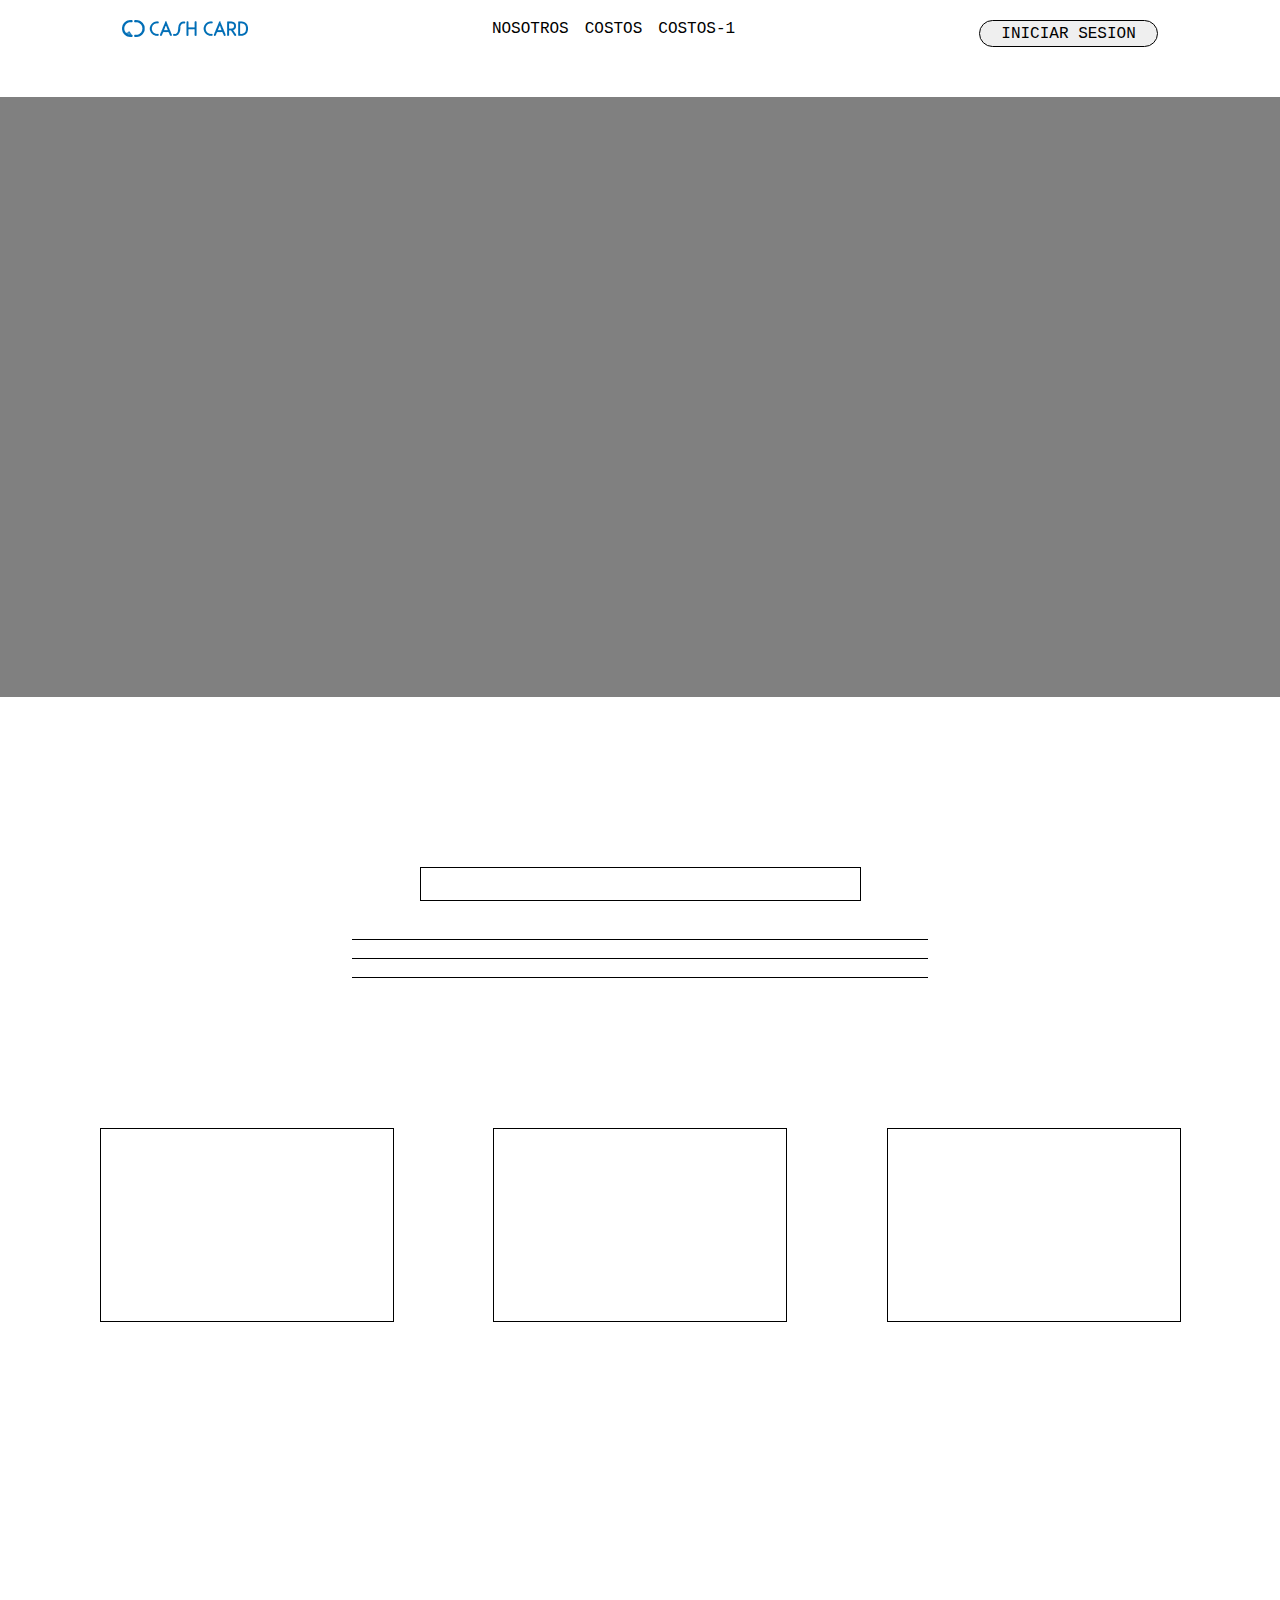
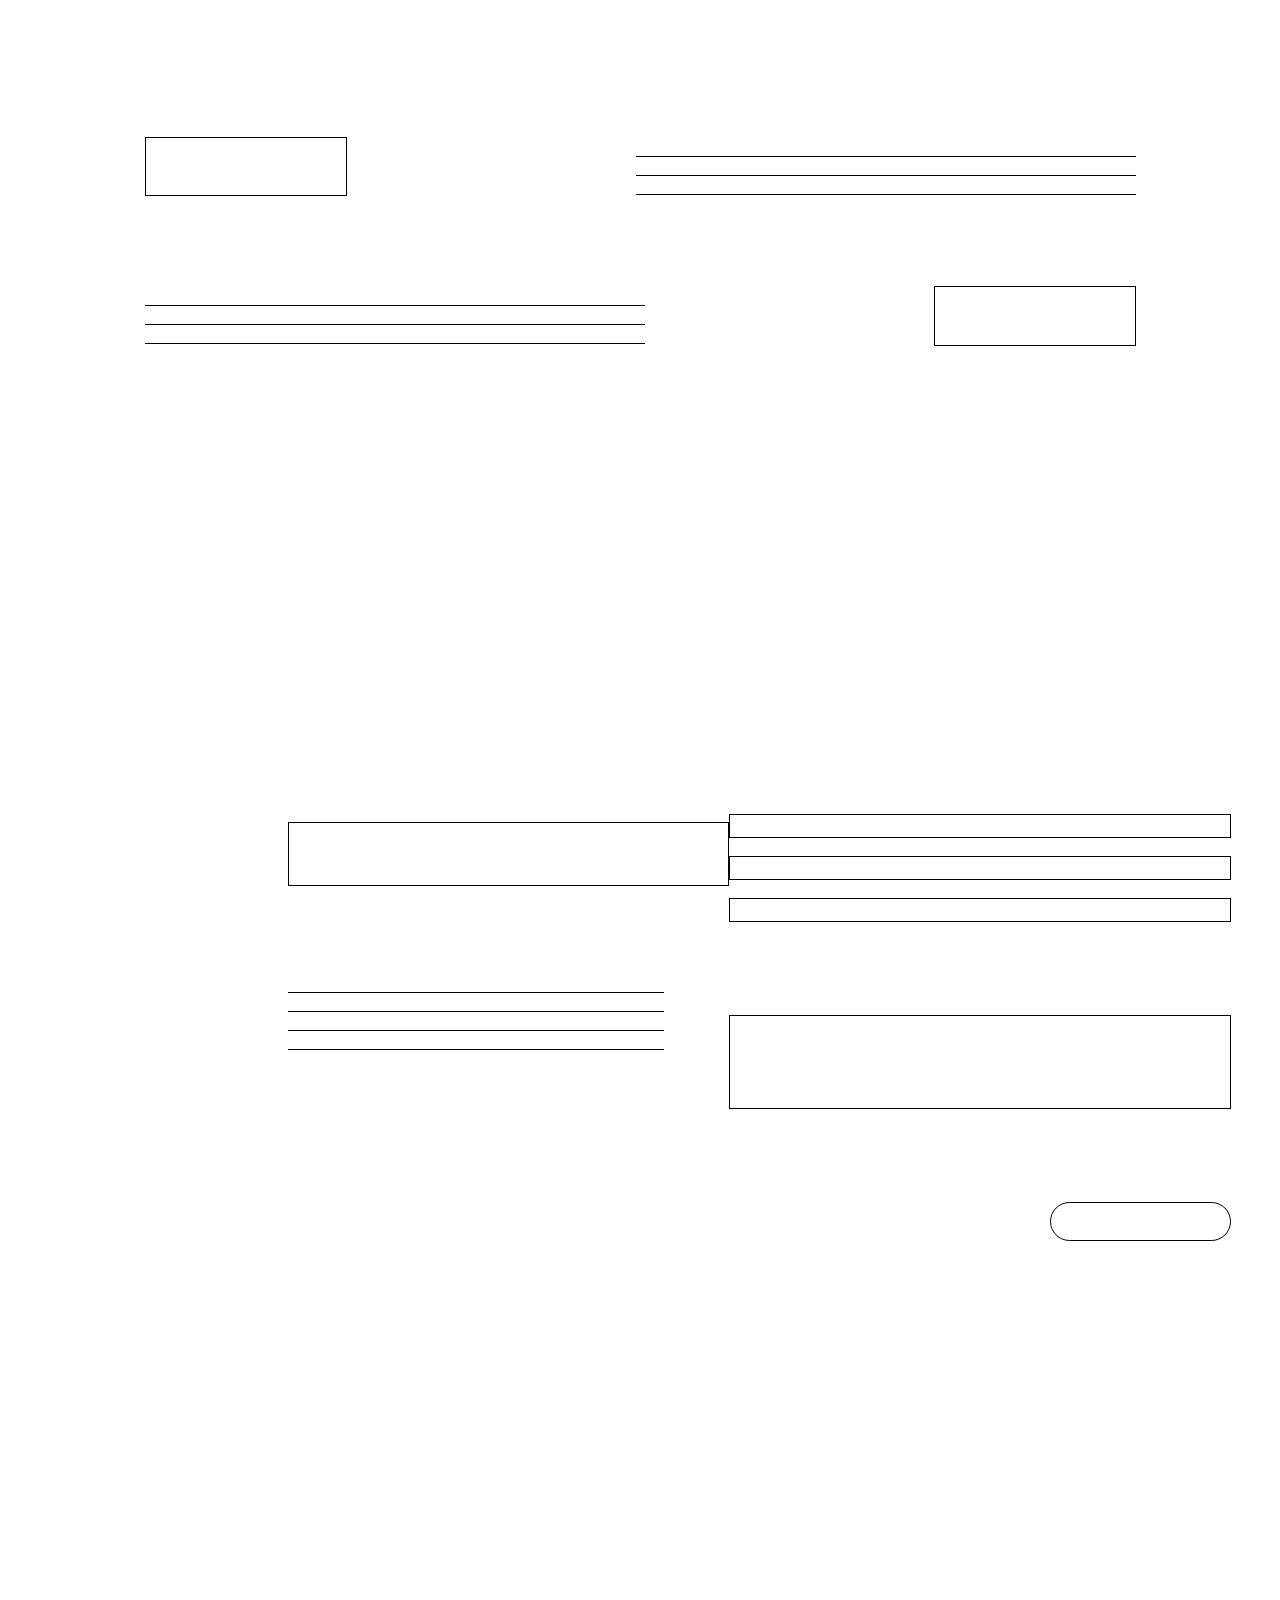
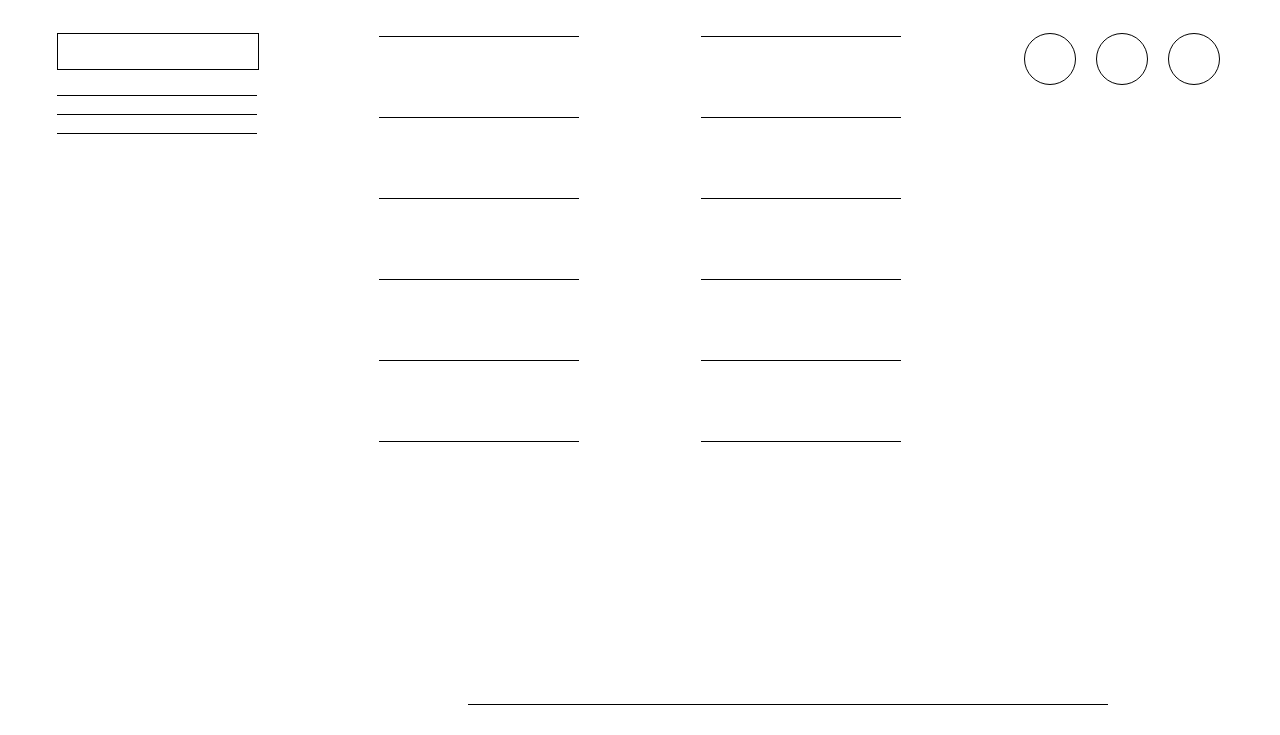
==== nosotros.html @ b7083191 "primer commit" ====
<!DOCTYPE html>
<html lang="es">
<head>
    <meta charset="UTF-8">
    <meta http-equiv="X-UA-Compatible" content="IE=edge">
    <meta name="viewport" content="width=device-width, initial-scale=1.0">


    <link rel="preconnect" href="https://fonts.gstatic.com">
    <link href="https://fonts.googleapis.com/css2?family=Poppins:wght@300&display=swap" rel="stylesheet">
    <link rel="stylesheet" href="/css/styles.css">

    <title>Nosotros │ Cash Car</title>

</head>
<body>
    <!-- NAV -->
    <div class="nav">
        <a href="index.html" class="logo"><img src="/img/Recurso 1@4x-chico.png" alt="Logo Cash Car" target="_blank"></a>
        <ul class="subnav">
            <li class="item-uno"><a href="/nosotros.html" target="_blank">NOSOTROS</a></li>
            <li class="item-dos"><a href="/costos.html" target="_blank">COSTOS</a></li>
            <li class="item-tres"><a href="/costos-1.html" target="_blank">COSTOS-1</a></li>
        </ul>
        <button class="boton">INICIAR SESION</button>
    </div>

    <!-- SECCION UNO  NOSOTROS-->
    <section class="seccion-uno-nosotros"></section>

    <!-- SECCION DOS  NOSOTROS-->
    <section class="seccion-dos-nosotros">
        <div class="cuadro-titulo"></div>
        <div class="contenedor-lineas-texto">
            <div class="linea-texto"></div>
            <div class="linea-texto"></div>
            <div class="linea-texto"></div>
        </div>
        <div class="contenedor-nosotros-cajas">
            <div class="nosotros-caja"></div>
            <div class="nosotros-caja"></div>
            <div class="nosotros-caja"></div>
        </div>
    </section>

    <!-- SECCION TRES  NOSOTROS-->
    <section class="seccion-tres-nosotros">
        <div class="gran-caja-uno">
            <div class="primer-cuadrado"></div>
            <div class="texto-caja-contenedora-uno">
                <div class="texto-contenido-uno"></div>
                <div class="texto-contenido-uno"></div>
                <div class="texto-contenido-uno"></div>
            </div>
        </div>
        <div class="gran-caja-dos">
            <div class="texto-caja-contenedora-dos">
                <div class="texto-contenido-dos"></div>
                <div class="texto-contenido-dos"></div>
                <div class="texto-contenido-dos"></div>
            </div>
            <div class="ultimo-cuadrado"></div>
        </div>
    </section>

    <!-- SECCION CUATRO NOSOTROS -->
    <section class="seccion-cuatro-nosotros">
            <div class="modulo-nosotros-primero">
                <div class="contenedor-modulo-uno">
                    <div class="caja-texto-nosotros"></div>
                    <div class="contenedor-lin-mod-uno">
                        <div class="lin-mod-uno"></div>
                        <div class="lin-mod-uno"></div>
                        <div class="lin-mod-uno"></div>
                        <div class="lin-mod-uno"></div>
                    </div>
                </div>
            </div>
        
            <div class="modulo-nosotros-segundo">
                <div class="super-contenedor">
                    <div class="contenedor-caja-nosotros">
                        <div class="caja-nosotros"></div>
                        <div class="caja-nosotros"></div>
                        <div class="caja-nosotros"></div>
                    </div>
                    <div class="cajita"></div>
                    <div class="boton-nosotros-sec-cuatro"></div>
                </div>
            </div>
    </section>

    <!-- FOOTER -->
    <footer class="footer">
        <div class="contenedor-grid">
            <div class="primer-modulo-footer">
                <div class="container-uno">
                    <div class="cuadro-chico"></div>
                    <div class="contenedor-lineas-tres">
                        <div class="linea-tres"></div>
                        <div class="linea-tres"></div>
                        <div class="linea-tres"></div>
                    </div>
            </div>
            </div>
        
            <div class="segundo-modulo-footer">
                <div class="contenedor-lin">
                    <div class="lin"></div>
                    <div class="lin"></div>
                    <div class="lin"></div>
                    <div class="lin"></div>
                    <div class="lin"></div>
                    <div class="lin"></div>
                </div>
            </div>
        
            <div class="tercer-modulo-footer">
                <div class="contenedor-lin">
                    <div class="lin"></div>
                    <div class="lin"></div>
                    <div class="lin"></div>
                    <div class="lin"></div>
                    <div class="lin"></div>
                    <div class="lin"></div>
                </div>
            </div>
        
            <div class="cuarto-modulo-footer">
                <div class="redes-container">
                    <div class="redes"></div>
                    <div class="redes"></div>
                    <div class="redes"></div>
                </div>
            </div>
        </div>
        <div class="copywright-lin"></div>
    </footer>
</body>
</html>
---- css/styles.css ----
* {
  margin: 0;
  padding: 0;
  font-family: monospace;
  font-size: 1rem;
}

a {
  text-decoration: none;
  color: inherit;
}

.nav {
  display: -webkit-box;
  display: -ms-flexbox;
  display: flex;
  place-content: center space-around;
}

.nav .subnav {
  margin-top: 1.25rem;
  display: -webkit-box;
  display: -ms-flexbox;
  display: flex;
  -webkit-box-pack: center;
      -ms-flex-pack: center;
          justify-content: center;
}

.nav .subnav li {
  list-style: none;
}

.nav .subnav li a {
  font-family: monospace;
}

.nav .subnav .item-uno, .nav .subnav .item-dos {
  margin-right: 1rem;
}

.nav .logo {
  margin-top: 1.25rem;
  height: 0.5rem;
}

.nav .boton {
  width: 11.1875rem;
  height: 1.6875rem;
  margin-top: 1.25rem;
  border: solid 0.03125rem;
  border-radius: 2.875rem;
}

.seccion-uno-home {
  margin-top: 3.125rem;
  margin-left: 9.9375rem;
  margin-right: 9.9375rem;
  display: -webkit-box;
  display: -ms-flexbox;
  display: flex;
  -webkit-box-pack: justify;
      -ms-flex-pack: justify;
          justify-content: space-between;
}

.seccion-uno-home .modulo-container {
  position: relative;
  margin-top: 10.625rem;
  margin-left: 12.25rem;
}

.seccion-uno-home .modulo-container .titulo-uno {
  width: 33.6875rem;
  height: 5.125rem;
  border: solid 0.5px;
}

.seccion-uno-home .modulo-container .texto-container {
  width: 27.25rem;
  height: 4.375rem;
  margin-top: 3.125rem;
}

.seccion-uno-home .modulo-container .texto-container .texto {
  width: 23.5rem;
  margin-top: 1.125rem;
  border-bottom: solid 0.5px;
  -webkit-box-align: start;
      -ms-flex-align: start;
          align-items: start;
}

.seccion-uno-home .modulo-container .botones {
  display: -webkit-box;
  display: -ms-flexbox;
  display: flex;
  margin-top: 3.125rem;
}

.seccion-uno-home .modulo-container .botones .boton-uno, .seccion-uno-home .modulo-container .botones .boton-dos {
  width: 9.75rem;
  height: 2.9375rem;
  border: solid 0.5px;
  border-radius: 2.875rem;
}

.seccion-uno-home .modulo-container .botones .boton-dos {
  margin-left: 1.375rem;
}

.seccion-uno-home .foto-container {
  margin-top: 5.625rem;
  margin-right: 10.9375rem;
}

.seccion-uno-home .foto-container .foto-celu {
  width: 14.9375rem;
  height: 29.3125rem;
  -o-object-fit: cover;
     object-fit: cover;
}

.seccion-dos-home {
  display: -webkit-box;
  display: -ms-flexbox;
  display: flex;
  position: relative;
  place-content: center space-between;
  height: 31.25rem;
}

.seccion-dos-home .gran-super-container {
  margin-left: 11.5rem;
}

.seccion-dos-home .gran-super-container .titulo-chico-centrado {
  position: absolute;
  width: 27.4375rem;
  height: 2.625rem;
  border: solid 0.5px;
  margin-top: 5.625rem;
  margin-left: 33.125rem;
}

.seccion-dos-home .gran-super-container .numeros-container {
  display: -webkit-box;
  display: -ms-flexbox;
  display: flex;
  -ms-flex-pack: distribute;
      justify-content: space-around;
  position: absolute;
  width: 37.5rem;
  margin-top: 18.75rem;
  margin-left: 28.125rem;
  font-weight: bold;
}

.seccion-dos-home .gran-super-container .numeros-container p {
  font-size: 2.5rem;
}

.seccion-dos-home .gran-super-container .pasos-container {
  display: -webkit-box;
  display: -ms-flexbox;
  display: flex;
  -webkit-box-pack: space-evenly;
      -ms-flex-pack: space-evenly;
          justify-content: space-evenly;
  position: absolute;
  margin-top: 25rem;
  margin-left: 28.125rem;
  width: 37.5rem;
}

.seccion-dos-home .gran-super-container .pasos-container .circulo-uno, .seccion-dos-home .gran-super-container .pasos-container .circulo-dos,
.seccion-dos-home .gran-super-container .pasos-container .circulo-tres, .seccion-dos-home .gran-super-container .pasos-container .circulo-cuatro,
.seccion-dos-home .gran-super-container .pasos-container .circulo-cinco {
  width: 13.125rem;
  height: 5.625rem;
  border-radius: 100%;
  border: solid 0.5px;
}

.seccion-dos-home .gran-super-container .pasos-container .linea-uno, .seccion-dos-home .gran-super-container .pasos-container .linea-dos,
.seccion-dos-home .gran-super-container .pasos-container .linea-tres, .seccion-dos-home .gran-super-container .pasos-container .linea-cuatro {
  border: 0;
  border-top: 1px solid;
  height: 0;
  width: 6.25rem;
  margin-top: 3rem;
}

.seccion-tres-home {
  width: 100%;
  display: -webkit-box;
  display: -ms-flexbox;
  display: flex;
  -webkit-box-align: center;
      -ms-flex-align: center;
          align-items: center;
  -ms-flex-pack: distribute;
      justify-content: space-around;
  justify-items: center;
  margin-top: 10.625rem;
}

.seccion-tres-home .modulo-uno {
  height: 50vh;
  display: -webkit-box;
  display: -ms-flexbox;
  display: flex;
  -webkit-box-orient: vertical;
  -webkit-box-direction: normal;
      -ms-flex-direction: column;
          flex-direction: column;
  -ms-flex-pack: distribute;
      justify-content: space-around;
}

.seccion-tres-home .foto-mobile {
  -o-object-fit: cover;
     object-fit: cover;
}

.seccion-tres-home .modulo-dos {
  display: -webkit-box;
  display: -ms-flexbox;
  display: flex;
  height: 50vh;
  display: flex;
  -webkit-box-orient: vertical;
  -webkit-box-direction: normal;
      -ms-flex-direction: column;
          flex-direction: column;
  -ms-flex-pack: distribute;
      justify-content: space-around;
  flex-direction: column;
}

.seccion-tres-home .boton-tres, .seccion-tres-home .boton-dos, .seccion-tres-home .boton-tres,
.seccion-tres-home .boton-cuatro, .seccion-tres-home .boton-cinco,
.seccion-tres-home .boton-seis, .seccion-tres-home .boton-siete, .seccion-tres-home .boton-ocho {
  width: 22.125rem;
  height: 2.25rem;
  border: 0.5px solid;
}

.seccion-cuatro-home {
  width: 100%;
  display: -webkit-box;
  display: -ms-flexbox;
  display: flex;
  -webkit-box-align: center;
      -ms-flex-align: center;
          align-items: center;
  -webkit-box-pack: space-evenly;
      -ms-flex-pack: space-evenly;
          justify-content: space-evenly;
  justify-items: center;
  margin-top: 12.625rem;
}

.seccion-cuatro-home .foto-uno, .seccion-cuatro-home .foto-dos, .seccion-cuatro-home .foto-tres {
  width: 18.25rem;
  height: 12rem;
  border: 0.5px solid;
}

.seccion-cinco-home {
  width: 100%;
  height: 100vh;
  padding-top: 9.375rem;
  margin-bottom: 6.25rem;
}

.seccion-cinco-home .titulo-chico-centrado {
  width: 27.4375rem;
  height: 2.625rem;
  border: solid 0.5px;
  margin-top: 5.625rem;
  margin-left: 44.20rem;
}

.seccion-cinco-home .contenedor-fotos {
  display: -webkit-box;
  display: -ms-flexbox;
  display: flex;
  -webkit-box-align: center;
      -ms-flex-align: center;
          align-items: center;
  -webkit-box-pack: space-evenly;
      -ms-flex-pack: space-evenly;
          justify-content: space-evenly;
  justify-items: center;
  margin-top: 9.375rem;
}

.seccion-cinco-home .foto-cuatro, .seccion-cinco-home .foto-cinco, .seccion-cinco-home .foto-seis, .seccion-cinco-home .foto-siete {
  width: 12rem;
  height: 18.25rem;
  border: 0.5px solid;
  border-radius: 1.25rem;
}

.seccion-cinco-home .boton {
  width: 11.1875rem;
  height: 1.6875rem;
  margin-top: 8.625rem;
  margin-left: 52.20rem;
  border: solid 0.5px;
  border-radius: 2.875rem;
}

.seccion-seis-home {
  width: 100%;
  height: 70vh;
  padding-top: 2.125rem;
  padding-bottom: 2.125rem;
  display: -webkit-box;
  display: -ms-flexbox;
  display: flex;
}

.seccion-seis-home .ultra-modulo {
  margin-left: 9.375rem;
}

.seccion-seis-home .ultra-modulo .modulo-tres {
  width: 50%;
  height: 100%;
  margin-left: 8.125rem;
  display: -webkit-box;
  display: -ms-flexbox;
  display: flex;
  -webkit-box-align: center;
      -ms-flex-align: center;
          align-items: center;
}

.seccion-seis-home .ultra-modulo .modulo-tres .dale {
  margin-left: 1rem;
  height: 50%;
  display: -webkit-box;
  display: -ms-flexbox;
  display: flex;
  -webkit-box-orient: vertical;
  -webkit-box-direction: normal;
      -ms-flex-direction: column;
          flex-direction: column;
  -ms-flex-pack: distribute;
      justify-content: space-around;
}

.seccion-seis-home .ultra-modulo .modulo-tres .dale .cuadro-titulo {
  width: 27.4375rem;
  height: 3.875rem;
  border: 0.5px solid;
}

.seccion-seis-home .ultra-modulo .modulo-tres .dale .contenedor-lineas .lineas {
  margin-top: 1.125rem;
  width: 23.5rem;
  border-bottom: 0.5px solid;
  -webkit-box-align: start;
      -ms-flex-align: start;
          align-items: start;
}

.seccion-seis-home .ultra-modulo .modulo-cuatro {
  height: 100%;
  margin-left: 16.25rem;
}

.seccion-seis-home .ultra-modulo .modulo-cuatro .gran-contenedor {
  height: 100%;
  display: -webkit-box;
  display: -ms-flexbox;
  display: flex;
  -webkit-box-orient: vertical;
  -webkit-box-direction: normal;
      -ms-flex-direction: column;
          flex-direction: column;
  -webkit-box-pack: space-evenly;
      -ms-flex-pack: space-evenly;
          justify-content: space-evenly;
  -webkit-box-align: end;
      -ms-flex-align: end;
          align-items: end;
}

.seccion-seis-home .ultra-modulo .modulo-cuatro .gran-contenedor .contenedor-cajas .caja {
  margin-top: 1.125rem;
  width: 31.25rem;
  height: 1.375rem;
  border: 0.5px solid;
}

.seccion-seis-home .ultra-modulo .modulo-cuatro .gran-contenedor .caja-cuatro {
  width: 31.25rem;
  height: 5.75rem;
  border: 0.5px solid;
}

.seccion-seis-home .ultra-modulo .modulo-cuatro .gran-contenedor .boton-seccion-seis {
  width: 11.1875rem;
  height: 2.3125rem;
  border: solid 0.5px;
  border-radius: 2.875rem;
}

.seccion-siete-home {
  width: 100%;
  height: 100%;
  display: -webkit-box;
  display: -ms-flexbox;
  display: flex;
}

.seccion-siete-home .modulo-primero {
  width: 50%;
  height: 31.25rem;
}

.seccion-siete-home .modulo-primero .gran-cuadro {
  margin-left: 16.25rem;
  margin-top: 6.25rem;
  width: 37.5rem;
  height: 18.75rem;
  border: solid 0.5px;
}

.seccion-siete-home .modulo-segundo {
  width: 50%;
  height: 500%;
  padding: 3.125rem;
}

.seccion-siete-home .modulo-segundo .super-div {
  margin-top: 9.125rem;
  margin-left: 11.125rem;
}

.seccion-siete-home .modulo-segundo .super-div .contenedor-lineas-dos {
  margin-top: 3.125rem;
  margin-bottom: 1.875rem;
}

.seccion-siete-home .modulo-segundo .super-div .contenedor-lineas-dos .lineas-dos {
  width: 23.5rem;
  margin-top: 1.125rem;
  margin-left: 0.625rem;
  border-bottom: solid 0.5px;
}

.seccion-siete-home .modulo-segundo .super-div .contenedor-btn {
  margin-bottom: 1.875rem;
}

.seccion-siete-home .modulo-segundo .super-div .contenedor-btn .btn {
  margin: 0.625rem;
  width: 11.1875rem;
  height: 1.6875rem;
  border: solid 0.5px;
  border-radius: 2.875rem;
}

.seccion-uno-nosotros {
  background: grey;
  margin-top: 3.125rem;
  width: 100%;
  height: 37.5rem;
}

.seccion-dos-nosotros {
  width: 100%;
  height: 100vh;
  margin-top: 5.625rem;
  display: -webkit-box;
  display: -ms-flexbox;
  display: flex;
  -webkit-box-align: center;
      -ms-flex-align: center;
          align-items: center;
  -webkit-box-orient: vertical;
  -webkit-box-direction: normal;
      -ms-flex-direction: column;
          flex-direction: column;
}

.seccion-dos-nosotros .cuadro-titulo {
  margin-top: 5rem;
  width: 27.4375rem;
  height: 2rem;
  border: solid 0.5px;
}

.seccion-dos-nosotros .contenedor-lineas-texto {
  margin-top: 1.25rem;
}

.seccion-dos-nosotros .contenedor-lineas-texto .linea-texto {
  width: 36rem;
  margin-top: 1.125rem;
  border-bottom: solid 0.5px;
}

.seccion-dos-nosotros .contenedor-nosotros-cajas {
  width: 100%;
  display: -webkit-box;
  display: -ms-flexbox;
  display: flex;
  -webkit-box-align: center;
      -ms-flex-align: center;
          align-items: center;
  -webkit-box-pack: space-evenly;
      -ms-flex-pack: space-evenly;
          justify-content: space-evenly;
  justify-items: center;
  margin-top: 9.375rem;
}

.seccion-dos-nosotros .contenedor-nosotros-cajas .nosotros-caja {
  width: 18.25rem;
  height: 12rem;
  border: 0.5px solid;
}

.seccion-tres-nosotros {
  width: 100%;
  margin-top: 3.125rem;
  margin-bottom: 19.25rem;
}

.seccion-tres-nosotros .gran-caja-uno {
  display: -webkit-box;
  display: -ms-flexbox;
  display: flex;
  -webkit-box-align: center;
      -ms-flex-align: center;
          align-items: center;
  -ms-flex-pack: distribute;
      justify-content: space-around;
}

.seccion-tres-nosotros .gran-caja-uno .primer-cuadrado {
  width: 12.5rem;
  height: 3.580625rem;
  border: solid 0.5px;
}

.seccion-tres-nosotros .gran-caja-uno .texto-caja-contenedora-uno .texto-contenido-uno {
  width: 31.25rem;
  border-bottom: 0.5px solid;
  margin-top: 1.125rem;
}

.seccion-tres-nosotros .gran-caja-dos {
  display: -webkit-box;
  display: -ms-flexbox;
  display: flex;
  -webkit-box-align: center;
      -ms-flex-align: center;
          align-items: center;
  -ms-flex-pack: distribute;
      justify-content: space-around;
  margin-top: 5.625rem;
}

.seccion-tres-nosotros .gran-caja-dos .texto-caja-contenedora-dos .texto-contenido-dos {
  width: 31.25rem;
  border-bottom: 0.5px solid;
  margin-top: 1.125rem;
}

.seccion-tres-nosotros .gran-caja-dos .ultimo-cuadrado {
  width: 12.5rem;
  height: 3.580625rem;
  border: solid 0.5px;
}

.seccion-cuatro-nosotros {
  width: 100%;
  display: -webkit-box;
  display: -ms-flexbox;
  display: flex;
  height: 70vh;
  padding-top: 3.125rem;
  padding-bottom: 3.125rem;
}

.seccion-cuatro-nosotros .modulo-nosotros-primero {
  width: 50%;
  height: 100%;
  margin-left: 10.875rem;
  display: -webkit-box;
  display: -ms-flexbox;
  display: flex;
  -webkit-box-align: center;
      -ms-flex-align: center;
          align-items: center;
}

.seccion-cuatro-nosotros .modulo-nosotros-primero .contenedor-modulo-uno {
  margin-left: 7.125rem;
  margin-bottom: 10.345rem;
  height: 50%;
  display: -webkit-box;
  display: -ms-flexbox;
  display: flex;
  -webkit-box-orient: vertical;
  -webkit-box-direction: normal;
      -ms-flex-direction: column;
          flex-direction: column;
  -ms-flex-pack: distribute;
      justify-content: space-around;
}

.seccion-cuatro-nosotros .modulo-nosotros-primero .contenedor-modulo-uno .caja-texto-nosotros {
  width: 27.4375rem;
  height: 3.875rem;
  border: 0.5px solid;
}

.seccion-cuatro-nosotros .modulo-nosotros-primero .contenedor-modulo-uno .contenedor-lin-mod-uno .lin-mod-uno {
  margin-top: 1.125rem;
  width: 23.5rem;
  border-bottom: 0.5px solid;
  -webkit-box-align: start;
      -ms-flex-align: start;
          align-items: start;
}

.seccion-cuatro-nosotros .modulo-nosotros-segundo {
  height: 100%;
}

.seccion-cuatro-nosotros .modulo-nosotros-segundo .super-contenedor {
  height: 100%;
  display: -webkit-box;
  display: -ms-flexbox;
  display: flex;
  -webkit-box-orient: vertical;
  -webkit-box-direction: normal;
      -ms-flex-direction: column;
          flex-direction: column;
  -webkit-box-pack: space-evenly;
      -ms-flex-pack: space-evenly;
          justify-content: space-evenly;
  -webkit-box-align: end;
      -ms-flex-align: end;
          align-items: end;
  margin-right: 19.25rem;
}

.seccion-cuatro-nosotros .modulo-nosotros-segundo .super-contenedor .contenedor-caja-nosotros .caja-nosotros {
  margin-top: 1.125rem;
  width: 31.25rem;
  height: 1.375rem;
  border: 0.5px solid;
}

.seccion-cuatro-nosotros .modulo-nosotros-segundo .super-contenedor .cajita {
  width: 31.25rem;
  height: 5.75rem;
  border: 0.5px solid;
}

.seccion-cuatro-nosotros .modulo-nosotros-segundo .super-contenedor .boton-nosotros-sec-cuatro {
  width: 11.1875rem;
  height: 2.3125rem;
  border: solid 0.5px;
  border-radius: 2.875rem;
}

.footer {
  width: 100%;
  height: 100%;
}

.footer .contenedor-grid {
  display: -ms-grid;
  display: grid;
  -ms-grid-columns: 1fr 1fr 1fr 1fr;
      grid-template-columns: 1fr 1fr 1fr 1fr;
  -ms-grid-rows: 1fr;
      grid-template-rows: 1fr;
  gap: 0px 5px;
      grid-template-areas: ". . . .";
}

.footer .contenedor-grid .primer-modulo-footer {
  height: 100vh;
  display: -webkit-box;
  display: -ms-flexbox;
  display: flex;
  -webkit-box-orient: vertical;
  -webkit-box-direction: normal;
      -ms-flex-direction: column;
          flex-direction: column;
  -webkit-box-align: center;
      -ms-flex-align: center;
          align-items: center;
  -webkit-box-pack: center;
      -ms-flex-pack: center;
          justify-content: center;
}

.footer .contenedor-grid .primer-modulo-footer .container-uno {
  margin-bottom: 18.75rem;
}

.footer .contenedor-grid .primer-modulo-footer .container-uno .cuadro-chico {
  width: 12.5rem;
  height: 2.1875rem;
  border: solid 0.5px;
  margin-bottom: 1.5625rem;
}

.footer .contenedor-grid .primer-modulo-footer .container-uno .contenedor-lineas-tres .linea-tres {
  margin-top: 1.125rem;
  border-bottom: solid 0.5px;
  width: 12.5rem;
}

.footer .contenedor-grid .segundo-modulo-footer {
  height: 100vh;
  display: -webkit-box;
  display: -ms-flexbox;
  display: flex;
  -webkit-box-orient: vertical;
  -webkit-box-direction: normal;
      -ms-flex-direction: column;
          flex-direction: column;
  -webkit-box-align: center;
      -ms-flex-align: center;
          align-items: center;
  -webkit-box-pack: center;
      -ms-flex-pack: center;
          justify-content: center;
}

.footer .contenedor-grid .segundo-modulo-footer .contenedor-lin {
  margin-bottom: 4.375rem;
  display: -webkit-box;
  display: -ms-flexbox;
  display: flex;
  -webkit-box-orient: vertical;
  -webkit-box-direction: normal;
      -ms-flex-direction: column;
          flex-direction: column;
  -ms-flex-pack: distribute;
      justify-content: space-around;
}

.footer .contenedor-grid .segundo-modulo-footer .contenedor-lin .lin {
  width: 12.5rem;
  margin-top: 5rem;
  border-bottom: solid 0.5px;
}

.footer .contenedor-grid .tercer-modulo-footer {
  height: 100vh;
  display: -webkit-box;
  display: -ms-flexbox;
  display: flex;
  -webkit-box-orient: vertical;
  -webkit-box-direction: normal;
      -ms-flex-direction: column;
          flex-direction: column;
  -webkit-box-align: center;
      -ms-flex-align: center;
          align-items: center;
  -webkit-box-pack: center;
      -ms-flex-pack: center;
          justify-content: center;
}

.footer .contenedor-grid .tercer-modulo-footer .contenedor-lin {
  margin-bottom: 4.375rem;
  display: -webkit-box;
  display: -ms-flexbox;
  display: flex;
  -webkit-box-orient: vertical;
  -webkit-box-direction: normal;
      -ms-flex-direction: column;
          flex-direction: column;
  -ms-flex-pack: distribute;
      justify-content: space-around;
}

.footer .contenedor-grid .tercer-modulo-footer .contenedor-lin .lin {
  width: 12.5rem;
  margin-top: 5rem;
  border-bottom: solid 0.5px;
}

.footer .contenedor-grid .cuarto-modulo-footer {
  height: 100vh;
  display: -webkit-box;
  display: -ms-flexbox;
  display: flex;
  -webkit-box-orient: vertical;
  -webkit-box-direction: normal;
      -ms-flex-direction: column;
          flex-direction: column;
  -webkit-box-align: center;
      -ms-flex-align: center;
          align-items: center;
  -webkit-box-pack: center;
      -ms-flex-pack: center;
          justify-content: center;
}

.footer .contenedor-grid .cuarto-modulo-footer .redes-container {
  display: -webkit-box;
  display: -ms-flexbox;
  display: flex;
  margin-bottom: 21.875rem;
}

.footer .contenedor-grid .cuarto-modulo-footer .redes-container .redes {
  height: 3.125rem;
  width: 3.125rem;
  margin: 0.625rem;
  border: solid 0.5px;
  border-radius: 50%;
}

.footer .copywright-lin {
  margin: 1.25rem 0 1.875rem 29.275rem;
  width: 50%;
  border-bottom: solid 0.5px;
}
/*# sourceMappingURL=styles.css.map */
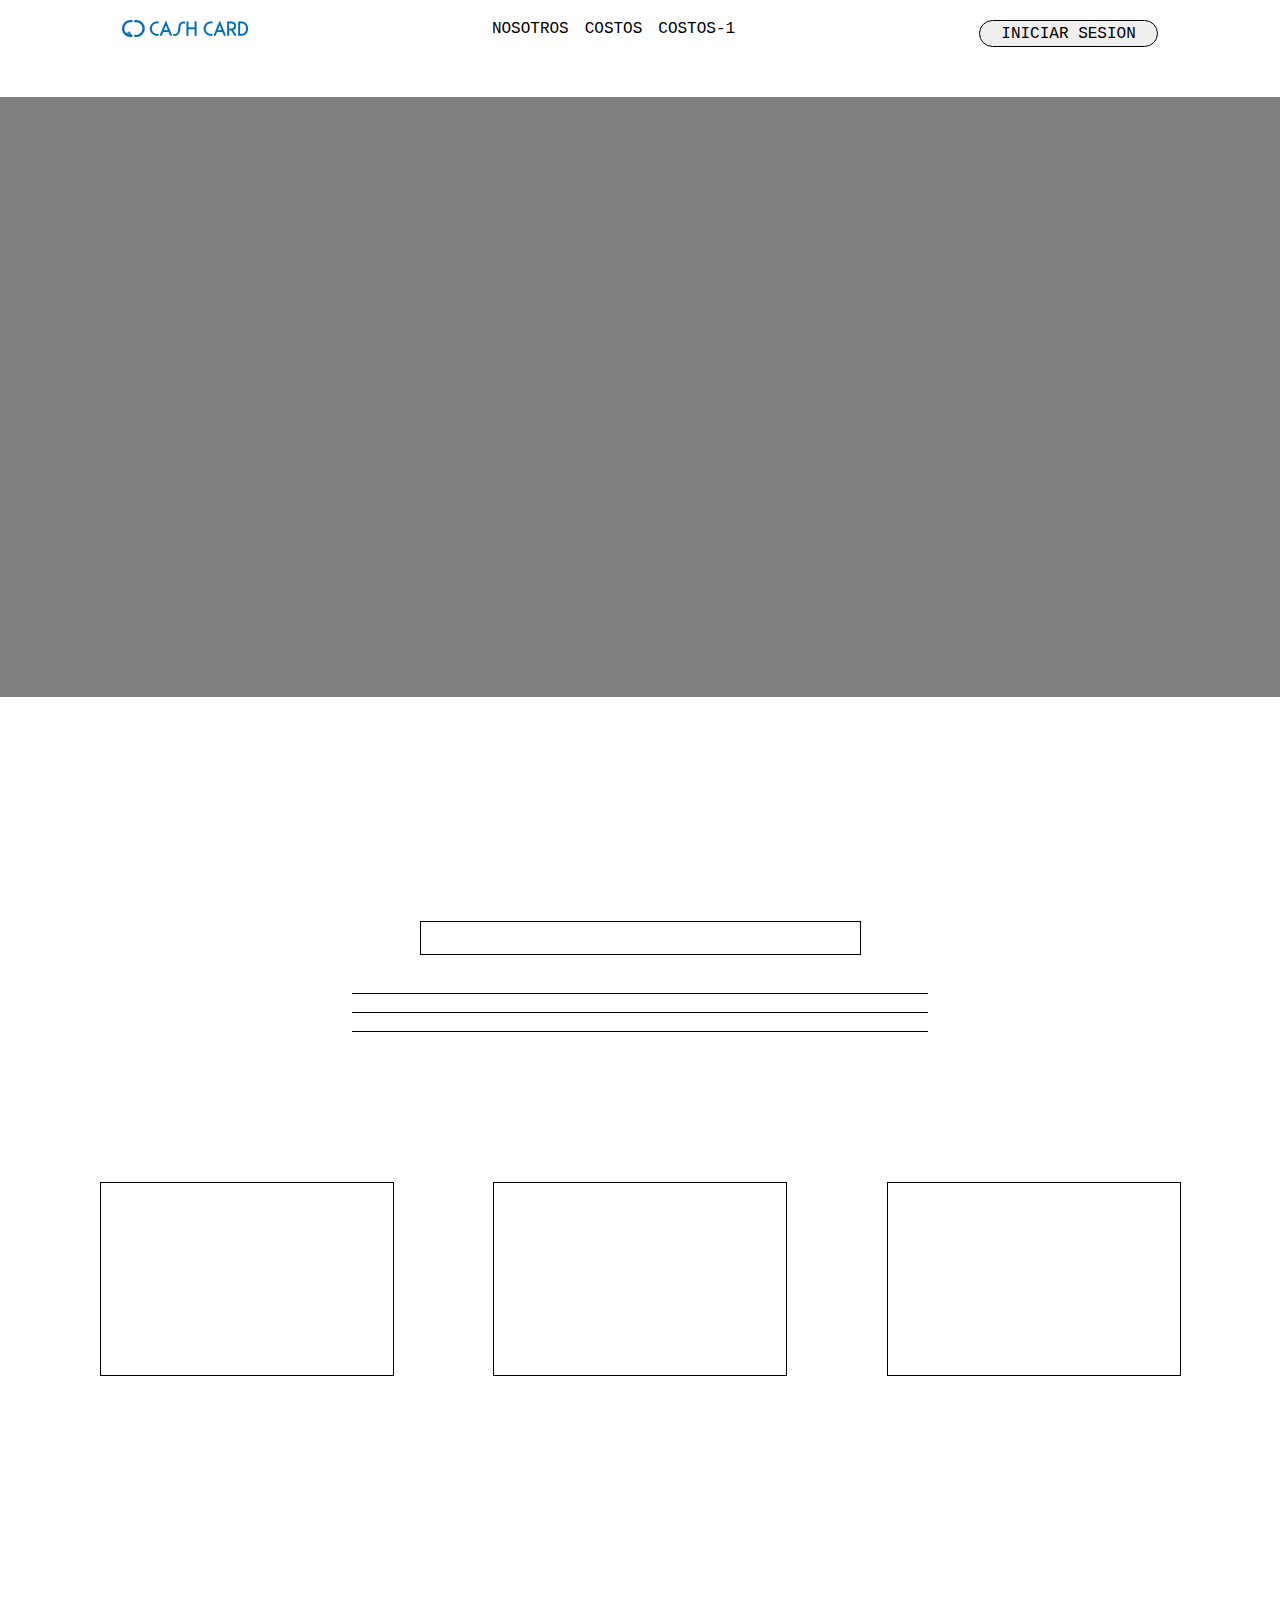
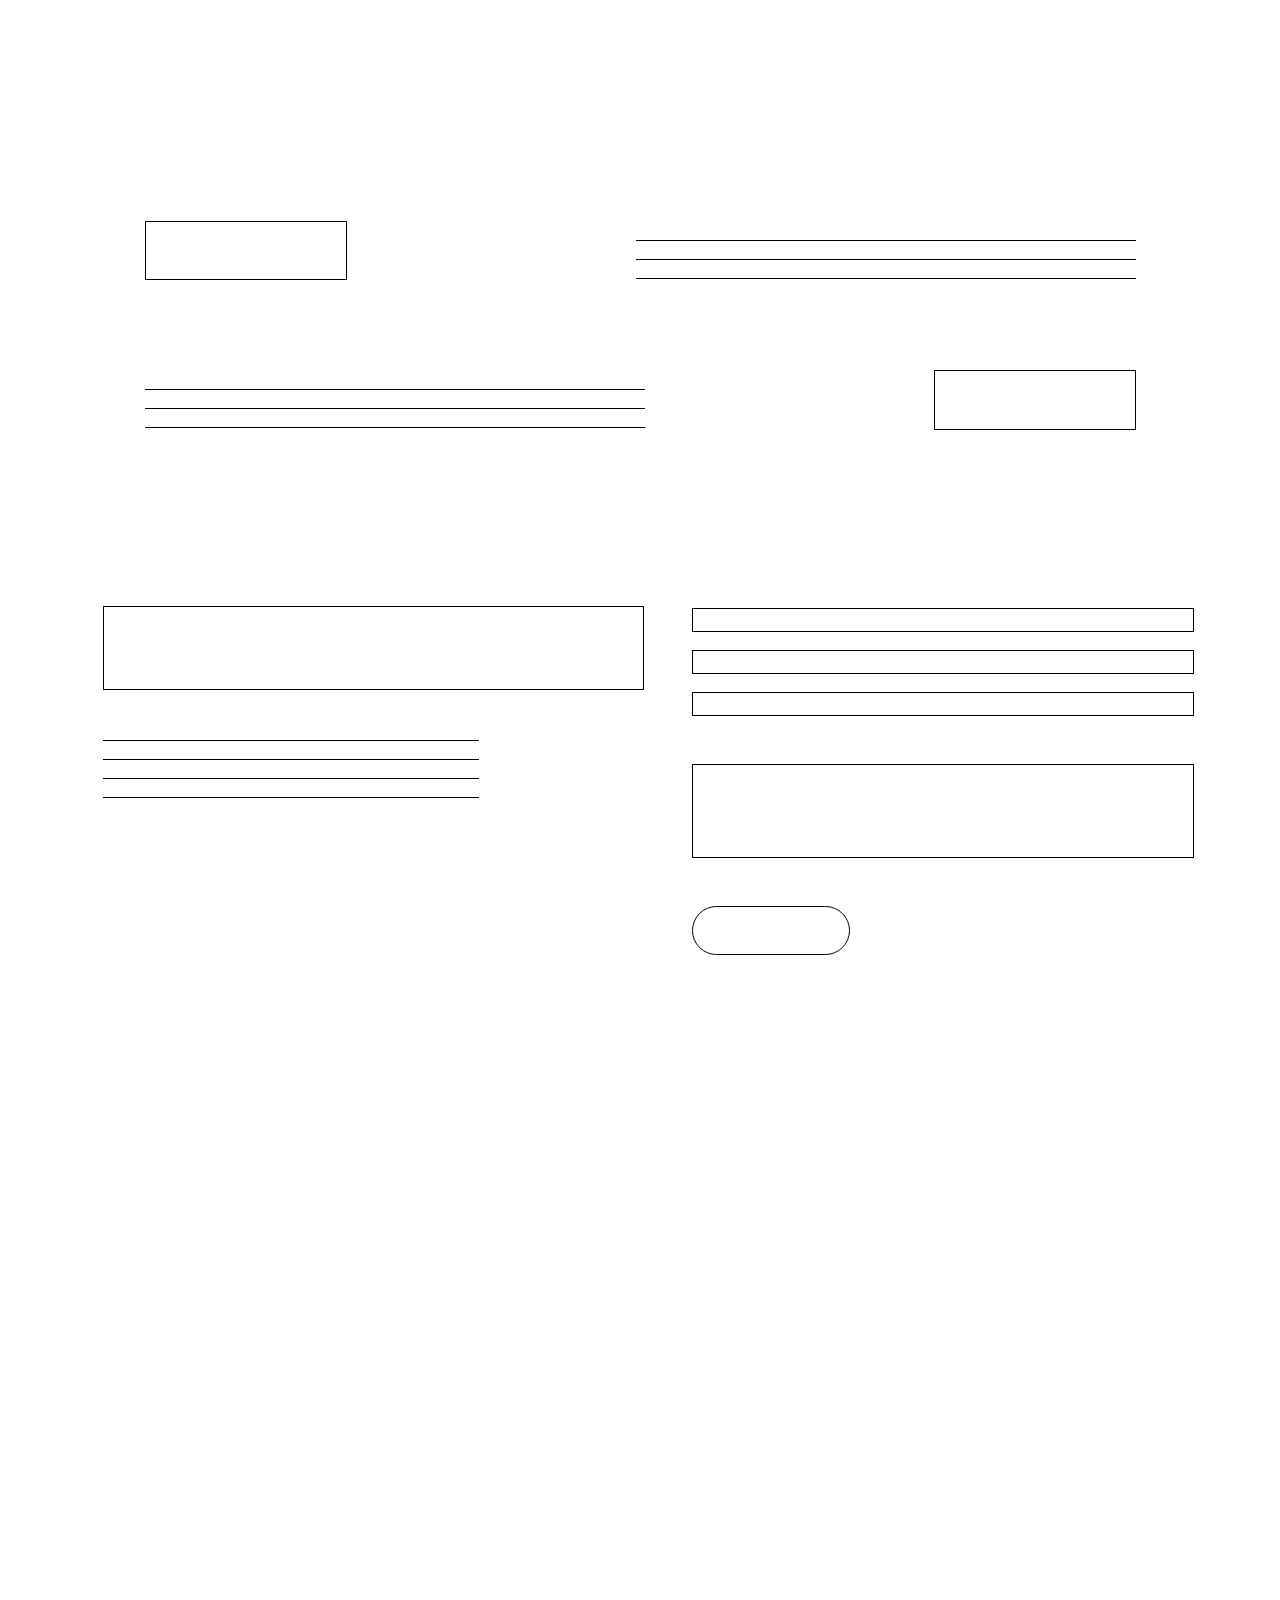
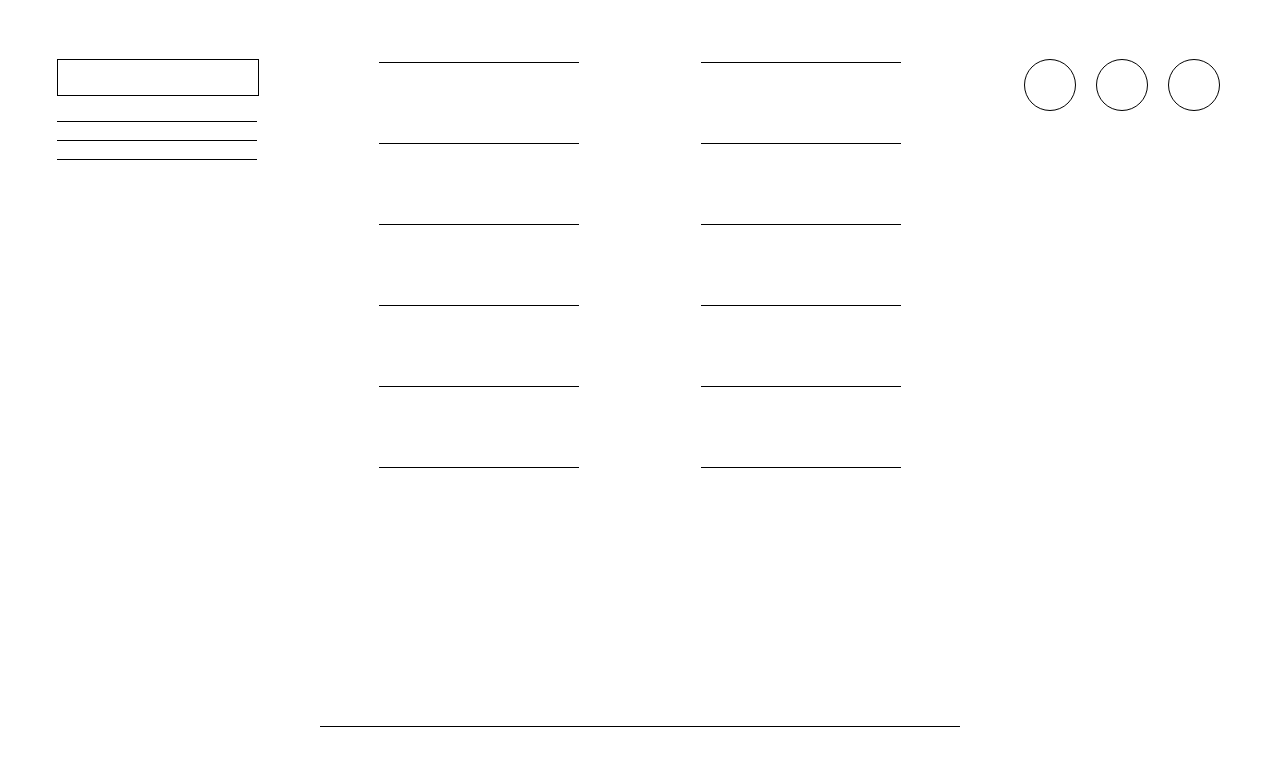
==== commit 0c366a83: "arreglo dos" ====
--- a/nosotros.html
+++ b/nosotros.html
@@ -65,29 +65,27 @@
 
     <!-- SECCION CUATRO NOSOTROS -->
     <section class="seccion-cuatro-nosotros">
+
             <div class="modulo-nosotros-primero">
-                <div class="contenedor-modulo-uno">
-                    <div class="caja-texto-nosotros"></div>
-                    <div class="contenedor-lin-mod-uno">
-                        <div class="lin-mod-uno"></div>
-                        <div class="lin-mod-uno"></div>
-                        <div class="lin-mod-uno"></div>
-                        <div class="lin-mod-uno"></div>
-                    </div>
+                <div class="caja-texto-nosotros"></div>
+                <div class="contenedor-lin-mod-uno">
+                    <div class="lin-mod-uno"></div>
+                    <div class="lin-mod-uno"></div>
+                    <div class="lin-mod-uno"></div>
+                    <div class="lin-mod-uno"></div>
                 </div>
             </div>
-        
+            
             <div class="modulo-nosotros-segundo">
-                <div class="super-contenedor">
-                    <div class="contenedor-caja-nosotros">
-                        <div class="caja-nosotros"></div>
-                        <div class="caja-nosotros"></div>
-                        <div class="caja-nosotros"></div>
-                    </div>
-                    <div class="cajita"></div>
-                    <div class="boton-nosotros-sec-cuatro"></div>
+                <div class="contenedor-caja-nosotros">
+                    <div class="caja-nosotros"></div>
+                    <div class="caja-nosotros"></div>
+                    <div class="caja-nosotros"></div>
                 </div>
+                <div class="cajita"></div>
+                <div class="boton-nosotros-sec-cuatro"></div>
             </div>
+
     </section>
 
     <!-- FOOTER -->
--- a/css/styles.css
+++ b/css/styles.css
@@ -2,7 +2,7 @@
   margin: 0;
   padding: 0;
   font-family: monospace;
-  font-size: 1rem;
+  font-size: 16px;
 }
 
 a {
@@ -66,8 +66,12 @@
 
 .seccion-uno-home .modulo-container {
   position: relative;
-  margin-top: 10.625rem;
-  margin-left: 12.25rem;
+  -webkit-box-pack: center;
+      -ms-flex-pack: center;
+          justify-content: center;
+  -ms-flex-line-pack: center;
+      align-content: center;
+  margin-top: 8.625rem;
 }
 
 .seccion-uno-home .modulo-container .titulo-uno {
@@ -78,7 +82,6 @@
 
 .seccion-uno-home .modulo-container .texto-container {
   width: 27.25rem;
-  height: 4.375rem;
   margin-top: 3.125rem;
 }
 
@@ -110,8 +113,10 @@
 }
 
 .seccion-uno-home .foto-container {
-  margin-top: 5.625rem;
-  margin-right: 10.9375rem;
+  padding: 3.125rem;
+  margin-right: 10%;
+  -ms-flex-line-pack: start;
+      align-content: start;
 }
 
 .seccion-uno-home .foto-container .foto-celu {
@@ -122,68 +127,68 @@
 }
 
 .seccion-dos-home {
-  display: -webkit-box;
-  display: -ms-flexbox;
-  display: flex;
-  position: relative;
-  place-content: center space-between;
-  height: 31.25rem;
-}
-
-.seccion-dos-home .gran-super-container {
-  margin-left: 11.5rem;
-}
-
-.seccion-dos-home .gran-super-container .titulo-chico-centrado {
-  position: absolute;
-  width: 27.4375rem;
-  height: 2.625rem;
-  border: solid 0.5px;
-  margin-top: 5.625rem;
-  margin-left: 33.125rem;
-}
-
-.seccion-dos-home .gran-super-container .numeros-container {
-  display: -webkit-box;
-  display: -ms-flexbox;
-  display: flex;
-  -ms-flex-pack: distribute;
-      justify-content: space-around;
-  position: absolute;
-  width: 37.5rem;
-  margin-top: 18.75rem;
-  margin-left: 28.125rem;
-  font-weight: bold;
-}
-
-.seccion-dos-home .gran-super-container .numeros-container p {
-  font-size: 2.5rem;
-}
-
-.seccion-dos-home .gran-super-container .pasos-container {
-  display: -webkit-box;
-  display: -ms-flexbox;
-  display: flex;
+  width: 100%;
+  height: 70vh;
+  display: -webkit-box;
+  display: -ms-flexbox;
+  display: flex;
+  -webkit-box-orient: vertical;
+  -webkit-box-direction: normal;
+      -ms-flex-direction: column;
+          flex-direction: column;
   -webkit-box-pack: space-evenly;
       -ms-flex-pack: space-evenly;
           justify-content: space-evenly;
-  position: absolute;
-  margin-top: 25rem;
-  margin-left: 28.125rem;
+}
+
+.seccion-dos-home .titulo-chico-centrado {
+  width: 27.4375rem;
+  height: 2.625rem;
+  border: solid 0.5px;
+  margin-left: auto;
+  margin-right: auto;
+}
+
+.seccion-dos-home .numeros-container {
+  margin-left: auto;
+  margin-right: auto;
+  display: -webkit-box;
+  display: -ms-flexbox;
+  display: flex;
+  -ms-flex-pack: distribute;
+      justify-content: space-around;
+  margin-top: 6rem;
   width: 37.5rem;
-}
-
-.seccion-dos-home .gran-super-container .pasos-container .circulo-uno, .seccion-dos-home .gran-super-container .pasos-container .circulo-dos,
-.seccion-dos-home .gran-super-container .pasos-container .circulo-tres, .seccion-dos-home .gran-super-container .pasos-container .circulo-cuatro,
-.seccion-dos-home .gran-super-container .pasos-container .circulo-cinco {
+  font-weight: bold;
+}
+
+.seccion-dos-home .numeros-container p {
+  font-size: 2.5rem;
+}
+
+.seccion-dos-home .pasos-container {
+  margin-left: auto;
+  margin-right: auto;
+  display: -webkit-box;
+  display: -ms-flexbox;
+  display: flex;
+  -webkit-box-pack: space-evenly;
+      -ms-flex-pack: space-evenly;
+          justify-content: space-evenly;
+  width: 37.5rem;
+}
+
+.seccion-dos-home .pasos-container .circulo-uno, .seccion-dos-home .pasos-container .circulo-dos,
+.seccion-dos-home .pasos-container .circulo-tres, .seccion-dos-home .pasos-container .circulo-cuatro,
+.seccion-dos-home .pasos-container .circulo-cinco {
   width: 13.125rem;
   height: 5.625rem;
   border-radius: 100%;
   border: solid 0.5px;
 }
 
-.seccion-dos-home .gran-super-container .pasos-container .linea-uno, .seccion-dos-home .gran-super-container .pasos-container .linea-dos,
-.seccion-dos-home .gran-super-container .pasos-container .linea-tres, .seccion-dos-home .gran-super-container .pasos-container .linea-cuatro {
+.seccion-dos-home .pasos-container .linea-uno, .seccion-dos-home .pasos-container .linea-dos,
+.seccion-dos-home .pasos-container .linea-tres, .seccion-dos-home .pasos-container .linea-cuatro {
   border: 0;
   border-top: 1px solid;
   height: 0;
@@ -270,19 +275,222 @@
 .seccion-cinco-home {
   width: 100%;
   height: 100vh;
-  padding-top: 9.375rem;
-  margin-bottom: 6.25rem;
+  margin: 8rem 0 3rem 0;
+  display: -webkit-box;
+  display: -ms-flexbox;
+  display: flex;
+  -webkit-box-orient: vertical;
+  -webkit-box-direction: normal;
+      -ms-flex-direction: column;
+          flex-direction: column;
+  -webkit-box-align: center;
+      -ms-flex-align: center;
+          align-items: center;
+  -webkit-box-pack: center;
+      -ms-flex-pack: center;
+          justify-content: center;
 }
 
 .seccion-cinco-home .titulo-chico-centrado {
   width: 27.4375rem;
   height: 2.625rem;
   border: solid 0.5px;
-  margin-top: 5.625rem;
-  margin-left: 44.20rem;
+  margin-left: auto;
+  margin-right: auto;
 }
 
 .seccion-cinco-home .contenedor-fotos {
+  display: -webkit-box;
+  display: -ms-flexbox;
+  display: flex;
+  -webkit-box-pack: space-evenly;
+      -ms-flex-pack: space-evenly;
+          justify-content: space-evenly;
+  width: 100%;
+  margin-top: 5rem;
+}
+
+.seccion-cinco-home .contenedor-fotos .foto-cuatro, .seccion-cinco-home .contenedor-fotos .foto-cinco, .seccion-cinco-home .contenedor-fotos .foto-seis, .seccion-cinco-home .contenedor-fotos .foto-siete {
+  width: 12rem;
+  height: 18.25rem;
+  border: 0.5px solid;
+  border-radius: 1.25rem;
+}
+
+.seccion-cinco-home .boton {
+  margin-top: 3rem;
+  width: 9.75rem;
+  height: 2.9375rem;
+  border: solid 0.5px;
+  border-radius: 2.875rem;
+}
+
+.seccion-seis-home {
+  width: 100%;
+  height: 100vh;
+  display: -webkit-box;
+  display: -ms-flexbox;
+  display: flex;
+  -webkit-box-pack: center;
+      -ms-flex-pack: center;
+          justify-content: center;
+}
+
+.seccion-seis-home .modulo-tres {
+  padding: 1rem;
+  margin: 5rem 1rem 1rem 1rem;
+}
+
+.seccion-seis-home .modulo-tres .cuadro-titulo {
+  width: 33.6875rem;
+  height: 5.125rem;
+  border: solid 0.5px;
+}
+
+.seccion-seis-home .modulo-tres .contenedor-lineas {
+  margin-top: 3.125rem;
+}
+
+.seccion-seis-home .modulo-tres .contenedor-lineas .lineas {
+  margin-top: 1.125rem;
+  width: 23.5rem;
+  border-bottom: 0.5px solid;
+  -webkit-box-align: start;
+      -ms-flex-align: start;
+          align-items: start;
+}
+
+.seccion-seis-home .modulo-cuatro {
+  margin: 5rem 1rem 1rem 1rem;
+}
+
+.seccion-seis-home .modulo-cuatro .contenedor-cajas .caja {
+  margin-top: 1.125rem;
+  width: 31.25rem;
+  height: 1.375rem;
+  border: 0.5px solid;
+}
+
+.seccion-seis-home .modulo-cuatro .caja-cuatro {
+  width: 31.25rem;
+  height: 5.75rem;
+  border: 0.5px solid;
+  margin-top: 3rem;
+}
+
+.seccion-seis-home .modulo-cuatro .boton-seccion-seis {
+  margin-top: 3rem;
+  width: 9.75rem;
+  height: 2.9375rem;
+  border: solid 0.5px;
+  border-radius: 2.875rem;
+}
+
+.seccion-siete-home {
+  width: 100%;
+  height: 100%;
+  display: -webkit-box;
+  display: -ms-flexbox;
+  display: flex;
+  margin-bottom: 3rem;
+}
+
+.seccion-siete-home .modulo-primero {
+  margin: 0 0 0 10rem;
+  display: -webkit-box;
+  display: -ms-flexbox;
+  display: flex;
+  -webkit-box-align: center;
+      -ms-flex-align: center;
+          align-items: center;
+  -webkit-box-pack: center;
+      -ms-flex-pack: center;
+          justify-content: center;
+}
+
+.seccion-siete-home .modulo-primero .gran-cuadro {
+  width: 37.5rem;
+  height: 18.75rem;
+  border: solid 0.5px;
+}
+
+.seccion-siete-home .modulo-segundo .super-div {
+  display: -webkit-box;
+  display: -ms-flexbox;
+  display: flex;
+  -webkit-box-orient: vertical;
+  -webkit-box-direction: normal;
+      -ms-flex-direction: column;
+          flex-direction: column;
+  -webkit-box-pack: center;
+      -ms-flex-pack: center;
+          justify-content: center;
+  -webkit-box-align: center;
+      -ms-flex-align: center;
+          align-items: center;
+  margin-top: 5rem;
+}
+
+.seccion-siete-home .modulo-segundo .super-div .contenedor-lineas-dos {
+  padding: 2rem;
+}
+
+.seccion-siete-home .modulo-segundo .super-div .contenedor-lineas-dos .lineas-dos {
+  width: 23.5rem;
+  margin-top: 1.125rem;
+  border-bottom: solid 0.5px;
+}
+
+.seccion-siete-home .modulo-segundo .super-div .contenedor-btn .btn {
+  margin: 0.5rem;
+  width: 9.75rem;
+  height: 2.9375rem;
+  border: solid 0.5px;
+  border-radius: 2.875rem;
+}
+
+.seccion-uno-nosotros {
+  background: grey;
+  margin-top: 3.125rem;
+  width: 100%;
+  height: 37.5rem;
+}
+
+.seccion-dos-nosotros {
+  width: 100%;
+  height: 100vh;
+  margin-top: 9rem;
+  display: -webkit-box;
+  display: -ms-flexbox;
+  display: flex;
+  -webkit-box-align: center;
+      -ms-flex-align: center;
+          align-items: center;
+  -webkit-box-orient: vertical;
+  -webkit-box-direction: normal;
+      -ms-flex-direction: column;
+          flex-direction: column;
+}
+
+.seccion-dos-nosotros .cuadro-titulo {
+  margin-top: 5rem;
+  width: 27.4375rem;
+  height: 2rem;
+  border: solid 0.5px;
+}
+
+.seccion-dos-nosotros .contenedor-lineas-texto {
+  margin-top: 1.25rem;
+}
+
+.seccion-dos-nosotros .contenedor-lineas-texto .linea-texto {
+  width: 36rem;
+  margin-top: 1.125rem;
+  border-bottom: solid 0.5px;
+}
+
+.seccion-dos-nosotros .contenedor-nosotros-cajas {
+  width: 100%;
   display: -webkit-box;
   display: -ms-flexbox;
   display: flex;
@@ -296,69 +504,91 @@
   margin-top: 9.375rem;
 }
 
-.seccion-cinco-home .foto-cuatro, .seccion-cinco-home .foto-cinco, .seccion-cinco-home .foto-seis, .seccion-cinco-home .foto-siete {
-  width: 12rem;
-  height: 18.25rem;
+.seccion-dos-nosotros .contenedor-nosotros-cajas .nosotros-caja {
+  width: 18.25rem;
+  height: 12rem;
   border: 0.5px solid;
-  border-radius: 1.25rem;
-}
-
-.seccion-cinco-home .boton {
-  width: 11.1875rem;
-  height: 1.6875rem;
-  margin-top: 8.625rem;
-  margin-left: 52.20rem;
-  border: solid 0.5px;
-  border-radius: 2.875rem;
-}
-
-.seccion-seis-home {
-  width: 100%;
-  height: 70vh;
-  padding-top: 2.125rem;
-  padding-bottom: 2.125rem;
-  display: -webkit-box;
-  display: -ms-flexbox;
-  display: flex;
-}
-
-.seccion-seis-home .ultra-modulo {
-  margin-left: 9.375rem;
-}
-
-.seccion-seis-home .ultra-modulo .modulo-tres {
-  width: 50%;
-  height: 100%;
-  margin-left: 8.125rem;
-  display: -webkit-box;
-  display: -ms-flexbox;
-  display: flex;
-  -webkit-box-align: center;
-      -ms-flex-align: center;
-          align-items: center;
-}
-
-.seccion-seis-home .ultra-modulo .modulo-tres .dale {
-  margin-left: 1rem;
-  height: 50%;
-  display: -webkit-box;
-  display: -ms-flexbox;
-  display: flex;
-  -webkit-box-orient: vertical;
-  -webkit-box-direction: normal;
-      -ms-flex-direction: column;
-          flex-direction: column;
+}
+
+.seccion-tres-nosotros {
+  width: 100%;
+  margin: 5rem 0 5rem 0;
+}
+
+.seccion-tres-nosotros .gran-caja-uno {
+  display: -webkit-box;
+  display: -ms-flexbox;
+  display: flex;
+  -webkit-box-align: center;
+      -ms-flex-align: center;
+          align-items: center;
   -ms-flex-pack: distribute;
       justify-content: space-around;
 }
 
-.seccion-seis-home .ultra-modulo .modulo-tres .dale .cuadro-titulo {
-  width: 27.4375rem;
-  height: 3.875rem;
-  border: 0.5px solid;
-}
-
-.seccion-seis-home .ultra-modulo .modulo-tres .dale .contenedor-lineas .lineas {
+.seccion-tres-nosotros .gran-caja-uno .primer-cuadrado {
+  width: 12.5rem;
+  height: 3.580625rem;
+  border: solid 0.5px;
+}
+
+.seccion-tres-nosotros .gran-caja-uno .texto-caja-contenedora-uno .texto-contenido-uno {
+  width: 31.25rem;
+  border-bottom: 0.5px solid;
+  margin-top: 1.125rem;
+}
+
+.seccion-tres-nosotros .gran-caja-dos {
+  display: -webkit-box;
+  display: -ms-flexbox;
+  display: flex;
+  -webkit-box-align: center;
+      -ms-flex-align: center;
+          align-items: center;
+  -ms-flex-pack: distribute;
+      justify-content: space-around;
+  margin-top: 5.625rem;
+}
+
+.seccion-tres-nosotros .gran-caja-dos .texto-caja-contenedora-dos .texto-contenido-dos {
+  width: 31.25rem;
+  border-bottom: 0.5px solid;
+  margin-top: 1.125rem;
+}
+
+.seccion-tres-nosotros .gran-caja-dos .ultimo-cuadrado {
+  width: 12.5rem;
+  height: 3.580625rem;
+  border: solid 0.5px;
+}
+
+.seccion-cuatro-nosotros {
+  width: 100%;
+  height: 100vh;
+  display: -webkit-box;
+  display: -ms-flexbox;
+  display: flex;
+  -webkit-box-pack: center;
+      -ms-flex-pack: center;
+          justify-content: center;
+}
+
+.seccion-cuatro-nosotros .modulo-nosotros-primero {
+  padding: 1rem;
+  margin: 5rem 1rem 1rem 1rem;
+}
+
+.seccion-cuatro-nosotros .modulo-nosotros-primero .caja-texto-nosotros {
+  width: 33.6875rem;
+  height: 5.125rem;
+  border: solid 0.5px;
+}
+
+.seccion-cuatro-nosotros .modulo-nosotros-primero .contenedor-lin-mod-uno {
+  margin-top: 3.125rem;
+}
+
+.seccion-cuatro-nosotros .modulo-nosotros-primero .contenedor-lin-mod-uno .lin-mod-uno {
   margin-top: 1.125rem;
   width: 23.5rem;
   border-bottom: 0.5px solid;
@@ -367,308 +597,28 @@
           align-items: start;
 }
 
-.seccion-seis-home .ultra-modulo .modulo-cuatro {
-  height: 100%;
-  margin-left: 16.25rem;
-}
-
-.seccion-seis-home .ultra-modulo .modulo-cuatro .gran-contenedor {
-  height: 100%;
-  display: -webkit-box;
-  display: -ms-flexbox;
-  display: flex;
-  -webkit-box-orient: vertical;
-  -webkit-box-direction: normal;
-      -ms-flex-direction: column;
-          flex-direction: column;
-  -webkit-box-pack: space-evenly;
-      -ms-flex-pack: space-evenly;
-          justify-content: space-evenly;
-  -webkit-box-align: end;
-      -ms-flex-align: end;
-          align-items: end;
-}
-
-.seccion-seis-home .ultra-modulo .modulo-cuatro .gran-contenedor .contenedor-cajas .caja {
+.seccion-cuatro-nosotros .modulo-nosotros-segundo {
+  margin: 5rem 1rem 1rem 1rem;
+}
+
+.seccion-cuatro-nosotros .modulo-nosotros-segundo .contenedor-caja-nosotros .caja-nosotros {
   margin-top: 1.125rem;
   width: 31.25rem;
   height: 1.375rem;
   border: 0.5px solid;
 }
 
-.seccion-seis-home .ultra-modulo .modulo-cuatro .gran-contenedor .caja-cuatro {
+.seccion-cuatro-nosotros .modulo-nosotros-segundo .cajita {
   width: 31.25rem;
   height: 5.75rem;
   border: 0.5px solid;
-}
-
-.seccion-seis-home .ultra-modulo .modulo-cuatro .gran-contenedor .boton-seccion-seis {
-  width: 11.1875rem;
-  height: 2.3125rem;
-  border: solid 0.5px;
-  border-radius: 2.875rem;
-}
-
-.seccion-siete-home {
-  width: 100%;
-  height: 100%;
-  display: -webkit-box;
-  display: -ms-flexbox;
-  display: flex;
-}
-
-.seccion-siete-home .modulo-primero {
-  width: 50%;
-  height: 31.25rem;
-}
-
-.seccion-siete-home .modulo-primero .gran-cuadro {
-  margin-left: 16.25rem;
-  margin-top: 6.25rem;
-  width: 37.5rem;
-  height: 18.75rem;
-  border: solid 0.5px;
-}
-
-.seccion-siete-home .modulo-segundo {
-  width: 50%;
-  height: 500%;
-  padding: 3.125rem;
-}
-
-.seccion-siete-home .modulo-segundo .super-div {
-  margin-top: 9.125rem;
-  margin-left: 11.125rem;
-}
-
-.seccion-siete-home .modulo-segundo .super-div .contenedor-lineas-dos {
-  margin-top: 3.125rem;
-  margin-bottom: 1.875rem;
-}
-
-.seccion-siete-home .modulo-segundo .super-div .contenedor-lineas-dos .lineas-dos {
-  width: 23.5rem;
-  margin-top: 1.125rem;
-  margin-left: 0.625rem;
-  border-bottom: solid 0.5px;
-}
-
-.seccion-siete-home .modulo-segundo .super-div .contenedor-btn {
-  margin-bottom: 1.875rem;
-}
-
-.seccion-siete-home .modulo-segundo .super-div .contenedor-btn .btn {
-  margin: 0.625rem;
-  width: 11.1875rem;
-  height: 1.6875rem;
-  border: solid 0.5px;
-  border-radius: 2.875rem;
-}
-
-.seccion-uno-nosotros {
-  background: grey;
-  margin-top: 3.125rem;
-  width: 100%;
-  height: 37.5rem;
-}
-
-.seccion-dos-nosotros {
-  width: 100%;
-  height: 100vh;
-  margin-top: 5.625rem;
-  display: -webkit-box;
-  display: -ms-flexbox;
-  display: flex;
-  -webkit-box-align: center;
-      -ms-flex-align: center;
-          align-items: center;
-  -webkit-box-orient: vertical;
-  -webkit-box-direction: normal;
-      -ms-flex-direction: column;
-          flex-direction: column;
-}
-
-.seccion-dos-nosotros .cuadro-titulo {
-  margin-top: 5rem;
-  width: 27.4375rem;
-  height: 2rem;
-  border: solid 0.5px;
-}
-
-.seccion-dos-nosotros .contenedor-lineas-texto {
-  margin-top: 1.25rem;
-}
-
-.seccion-dos-nosotros .contenedor-lineas-texto .linea-texto {
-  width: 36rem;
-  margin-top: 1.125rem;
-  border-bottom: solid 0.5px;
-}
-
-.seccion-dos-nosotros .contenedor-nosotros-cajas {
-  width: 100%;
-  display: -webkit-box;
-  display: -ms-flexbox;
-  display: flex;
-  -webkit-box-align: center;
-      -ms-flex-align: center;
-          align-items: center;
-  -webkit-box-pack: space-evenly;
-      -ms-flex-pack: space-evenly;
-          justify-content: space-evenly;
-  justify-items: center;
-  margin-top: 9.375rem;
-}
-
-.seccion-dos-nosotros .contenedor-nosotros-cajas .nosotros-caja {
-  width: 18.25rem;
-  height: 12rem;
-  border: 0.5px solid;
-}
-
-.seccion-tres-nosotros {
-  width: 100%;
-  margin-top: 3.125rem;
-  margin-bottom: 19.25rem;
-}
-
-.seccion-tres-nosotros .gran-caja-uno {
-  display: -webkit-box;
-  display: -ms-flexbox;
-  display: flex;
-  -webkit-box-align: center;
-      -ms-flex-align: center;
-          align-items: center;
-  -ms-flex-pack: distribute;
-      justify-content: space-around;
-}
-
-.seccion-tres-nosotros .gran-caja-uno .primer-cuadrado {
-  width: 12.5rem;
-  height: 3.580625rem;
-  border: solid 0.5px;
-}
-
-.seccion-tres-nosotros .gran-caja-uno .texto-caja-contenedora-uno .texto-contenido-uno {
-  width: 31.25rem;
-  border-bottom: 0.5px solid;
-  margin-top: 1.125rem;
-}
-
-.seccion-tres-nosotros .gran-caja-dos {
-  display: -webkit-box;
-  display: -ms-flexbox;
-  display: flex;
-  -webkit-box-align: center;
-      -ms-flex-align: center;
-          align-items: center;
-  -ms-flex-pack: distribute;
-      justify-content: space-around;
-  margin-top: 5.625rem;
-}
-
-.seccion-tres-nosotros .gran-caja-dos .texto-caja-contenedora-dos .texto-contenido-dos {
-  width: 31.25rem;
-  border-bottom: 0.5px solid;
-  margin-top: 1.125rem;
-}
-
-.seccion-tres-nosotros .gran-caja-dos .ultimo-cuadrado {
-  width: 12.5rem;
-  height: 3.580625rem;
-  border: solid 0.5px;
-}
-
-.seccion-cuatro-nosotros {
-  width: 100%;
-  display: -webkit-box;
-  display: -ms-flexbox;
-  display: flex;
-  height: 70vh;
-  padding-top: 3.125rem;
-  padding-bottom: 3.125rem;
-}
-
-.seccion-cuatro-nosotros .modulo-nosotros-primero {
-  width: 50%;
-  height: 100%;
-  margin-left: 10.875rem;
-  display: -webkit-box;
-  display: -ms-flexbox;
-  display: flex;
-  -webkit-box-align: center;
-      -ms-flex-align: center;
-          align-items: center;
-}
-
-.seccion-cuatro-nosotros .modulo-nosotros-primero .contenedor-modulo-uno {
-  margin-left: 7.125rem;
-  margin-bottom: 10.345rem;
-  height: 50%;
-  display: -webkit-box;
-  display: -ms-flexbox;
-  display: flex;
-  -webkit-box-orient: vertical;
-  -webkit-box-direction: normal;
-      -ms-flex-direction: column;
-          flex-direction: column;
-  -ms-flex-pack: distribute;
-      justify-content: space-around;
-}
-
-.seccion-cuatro-nosotros .modulo-nosotros-primero .contenedor-modulo-uno .caja-texto-nosotros {
-  width: 27.4375rem;
-  height: 3.875rem;
-  border: 0.5px solid;
-}
-
-.seccion-cuatro-nosotros .modulo-nosotros-primero .contenedor-modulo-uno .contenedor-lin-mod-uno .lin-mod-uno {
-  margin-top: 1.125rem;
-  width: 23.5rem;
-  border-bottom: 0.5px solid;
-  -webkit-box-align: start;
-      -ms-flex-align: start;
-          align-items: start;
-}
-
-.seccion-cuatro-nosotros .modulo-nosotros-segundo {
-  height: 100%;
-}
-
-.seccion-cuatro-nosotros .modulo-nosotros-segundo .super-contenedor {
-  height: 100%;
-  display: -webkit-box;
-  display: -ms-flexbox;
-  display: flex;
-  -webkit-box-orient: vertical;
-  -webkit-box-direction: normal;
-      -ms-flex-direction: column;
-          flex-direction: column;
-  -webkit-box-pack: space-evenly;
-      -ms-flex-pack: space-evenly;
-          justify-content: space-evenly;
-  -webkit-box-align: end;
-      -ms-flex-align: end;
-          align-items: end;
-  margin-right: 19.25rem;
-}
-
-.seccion-cuatro-nosotros .modulo-nosotros-segundo .super-contenedor .contenedor-caja-nosotros .caja-nosotros {
-  margin-top: 1.125rem;
-  width: 31.25rem;
-  height: 1.375rem;
-  border: 0.5px solid;
-}
-
-.seccion-cuatro-nosotros .modulo-nosotros-segundo .super-contenedor .cajita {
-  width: 31.25rem;
-  height: 5.75rem;
-  border: 0.5px solid;
-}
-
-.seccion-cuatro-nosotros .modulo-nosotros-segundo .super-contenedor .boton-nosotros-sec-cuatro {
-  width: 11.1875rem;
-  height: 2.3125rem;
+  margin-top: 3rem;
+}
+
+.seccion-cuatro-nosotros .modulo-nosotros-segundo .boton-nosotros-sec-cuatro {
+  margin-top: 3rem;
+  width: 9.75rem;
+  height: 2.9375rem;
   border: solid 0.5px;
   border-radius: 2.875rem;
 }
@@ -828,8 +778,13 @@
 }
 
 .footer .copywright-lin {
-  margin: 1.25rem 0 1.875rem 29.275rem;
+  position: relative;
+  margin-top: 3rem;
   width: 50%;
+  bottom: 2rem;
+  left: 50%;
+  -webkit-transform: translate(-50%);
+          transform: translate(-50%);
   border-bottom: solid 0.5px;
 }
 /*# sourceMappingURL=styles.css.map */